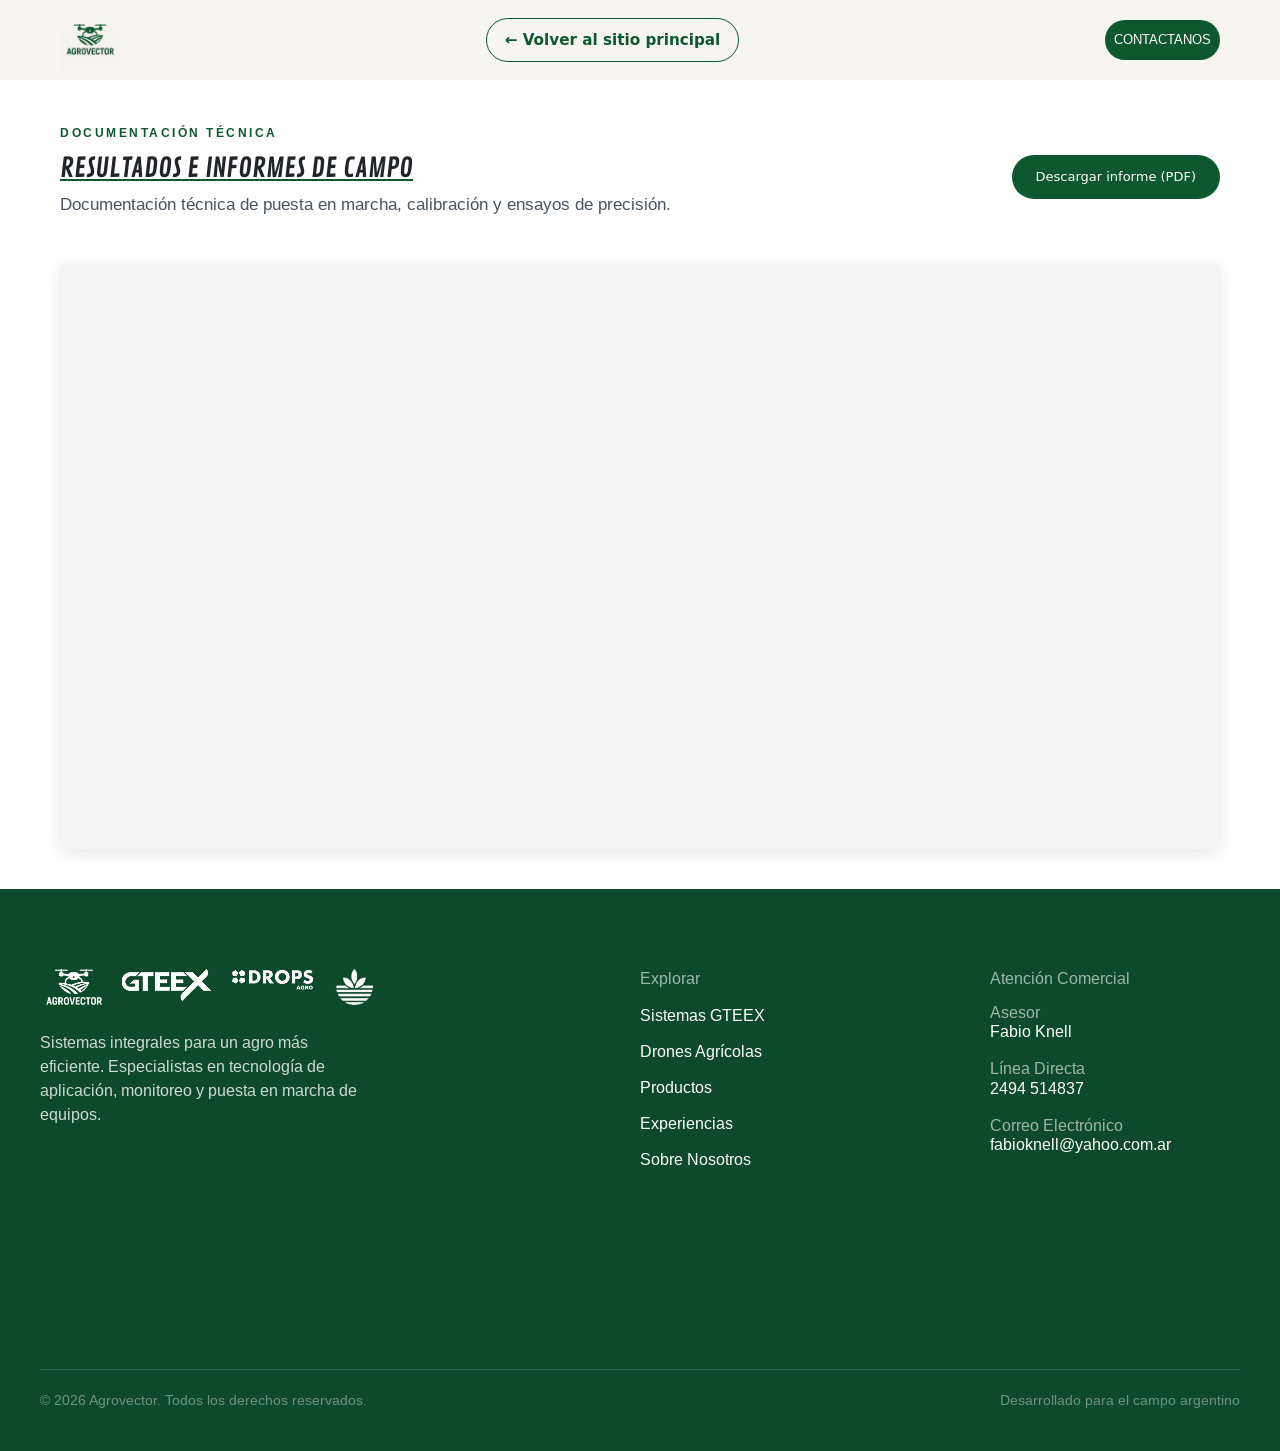
==== resultados.html @ 129414b0 "Merge 5f66e838b5ef76cb9bb018751426a8f4db480239 into 7385cf6d8efdf1a372f7c5e051eca3c968277231" ====
<!DOCTYPE html>
<html lang="es">
<head>
    <meta charset="UTF-8">
    <meta name="viewport" content="width=device-width, initial-scale=1.0">
    <title>Agrovector | Resultados e informes de campo</title>
    <meta name="description" content="Resultados e informes de campo de Agrovector: documentación técnica de puesta en marcha, calibración y ensayos de precisión. Tandil y la región.">
    <meta property="og:title" content="Agrovector | Resultados e informes de campo">
    <meta property="og:description" content="Documentación técnica de puesta en marcha, calibración y ensayos de precisión.">
    <meta property="og:type" content="website">
    <meta property="og:url" content="https://agrovector.com.ar/resultados.html">
    <meta property="og:image" content="https://agrovector.com.ar/assets/img/og-logo.webp">
    <meta property="og:locale" content="es_AR">
    <meta name="theme-color" content="#0E5831">
    <link rel="icon" type="image/x-icon" href="assets/img/favicon.ico">
    <link rel="apple-touch-icon" href="assets/img/apple-touch-icon.png">

    <script>
    (function () {
        var link = document.querySelector('link[rel="icon"]');
        if (!link) return;
        var blanco = '[data-uri]';
        var mq = window.matchMedia ? window.matchMedia('(prefers-color-scheme: dark)') : null;
        function setFavicon() {
            link.href = mq && mq.matches ? blanco : 'assets/img/favicon.ico';
        }
        setFavicon();
        if (mq) {
            if (mq.addEventListener) mq.addEventListener('change', setFavicon);
            else if (mq.addListener) mq.addListener(setFavicon);
        }
    })();
    </script>
    <script type="application/ld+json">
    {
      "@context": "https://schema.org",
      "@type": "LocalBusiness",
      "name": "Agrovector",
      "description": "Sistemas integrales para un agro más eficiente: tecnología de aplicación, monitoreo, capacitaciones y puesta en marcha de equipos.",
      "telephone": "+54 2494 514837",
      "email": "fabioknell@yahoo.com.ar",
      "areaServed": "Tandil y la región",
      "url": "https://agrovector.com.ar/",
      "image": "https://agrovector.com.ar/assets/img/og-logo.webp",
      "sameAs": ["https://www.instagram.com/agrovector.fk"]
    }
    </script>
    <link href="https://fonts.googleapis.com/css2?family=Arimo:wght@400;600;700&family=Contrail+One&display=swap" rel="stylesheet">
    <link href="https://cdn.jsdelivr.net/npm/bootstrap@5.3.8/dist/css/bootstrap.min.css" rel="stylesheet" integrity="sha384-sRIl4kxILFvY47J16cr9ZwB07vP4J8+LH7qKQnuqkuIAvNWLzeN8tE5YBujZqJLB" crossorigin="anonymous">

    <link rel="stylesheet" href="assets/css/style.css">
</head>
<body>
    <div class="main-container">
        <!-- Header -->
        <header>
            <nav class="navbar">
                <a href="index.html" class="logo">
                    <img class="logo" src="assets/img/logo-agrovector.webp" alt="Logo Agrovector">
                </a>
                
                <a href="index.html" class="btn-volver">
                    ← Volver al sitio principal
                </a>
                <a href="index.html#contacto" class="desktop-contact-btn resultados-contact">CONTACTANOS</a>
            </nav>
        </header>

        <!-- Contenido Principal de Resultados -->
        <main class="resultados-container">
            <div class="resultados-header">
                <div>
                    <span class="eyebrow">Documentación técnica</span>
                    <h1 class="underline">RESULTADOS E INFORMES DE CAMPO</h1>
                    <p>Documentación técnica de puesta en marcha, calibración y ensayos de precisión.</p>
                </div>

              
                <a href="assets/pdf/validacion-resultados.pdf" target="_blank" download class="btn-descargar">
                    <span>Descargar informe (PDF)</span>
                </a>
            </div>

            <!-- Visor del PDF -->
            <div class="pdf-viewer-container">
                <object data="assets/pdf/validacion-resultados.pdf#view=FitH" type="application/pdf">
                    <iframe src="assets/pdf/validacion-resultados.pdf">
                        <p>Tu navegador no soporta la visualización de PDF directa. 
                        <a href="assets/pdf/validacion-resultados.pdf" target="_blank">Hacé clic aquí para descargar o ver el PDF.</a></p>
                    </iframe>
                </object>
            </div>
        </main>

       <footer class="footer-profesional">
    <div class="footer-grid">
        
      
      <div class="footer-brand">
            
            <div class="brand-logos">
  
                <img src="assets/img/logo-agrovector-blanco.webp" alt="Agrovector" class="logo-principal">
                <a href="https://gteex.com.ar" target="_blank" rel="noopener noreferrer" aria-label="Sitio web de GTEEX">
                    <img src="assets/img/logo-gteex.webp" loading="lazy" alt="GTEEX" class="logo-gteex">
                </a>
                <a href="https://www.drops-agro.com/" target="_blank" rel="noopener noreferrer" aria-label="Sitio web de Drops Agro">
                    <img src="assets/img/logo-drops.webp" loading="lazy" alt="Drops Agro" class="logo-drops">
                </a>
                <a href="https://tecnosulfargentina.com/" target="_blank" rel="noopener noreferrer" aria-label="Sitio web de Tecnosulf">
                    <img src="assets/img/logo-tecnosulf.webp" loading="lazy" alt="Logo Hoja" class="logo-hoja">
                </a>
            </div>

            <p>Sistemas integrales para un agro más eficiente. Especialistas en tecnología de aplicación, monitoreo y puesta en marcha de equipos.</p>
        </div>


        <!-- Bloque : Navegación -->
        <div class="footer-col">
            <h4>Explorar</h4>
            <ul>
                <li><a href="index.html#gteex">Sistemas GTEEX</a></li>
                <li><a href="index.html#dropsagro">Drones Agrícolas</a></li>
                <li><a href="index.html#all-products">Productos</a></li>
                <li><a href="index.html#capacitaciones">Experiencias</a></li>
                <li><a href="index.html#sobre-nosotros">Sobre Nosotros</a></li>
            </ul>
        </div>

        <!-- Bloque : Contacto -->
        <div class="footer-col">
            <h4>Atención Comercial</h4>
            
            <div class="contacto-info">
                <div class="contacto-item">
                    <span class="label">Asesor</span>
                    <span class="valor">Fabio Knell</span>
                </div>
                <div class="contacto-item">
                    <span class="label">Línea Directa</span>
                    <span class="valor">2494 514837</span>
                </div>
                <div class="contacto-item">
                    <span class="label">Correo Electrónico</span>
                    <a href="mailto:fabioknell@yahoo.com.ar" class="contacto-link">fabioknell@yahoo.com.ar</a>
                </div>
            </div>
        </div>

    </div>

    
    <div class="footer-bottom">
        <span>© 2026 Agrovector. Todos los derechos reservados.</span>
        <span>Desarrollado para el campo argentino</span>
    </div>
    </div>
</body>
</html>
---- assets/css/style.css ----
* {
    box-sizing: border-box;
}
body{
    text-align: left;
    margin: 0%;
}
html{
    scroll-behavior: smooth;
    scroll-padding-top: 80px;
}
header {
    position: sticky;
    top: 0;                 
    z-index: 1000;           
    background-color: #F6F5F1; 
    transition: all 0.3s ease-in-out;
}
.hidden-header{
    transform: translateY(-100%);
}
.logo{
    width: 53px;
}
.navbar {
    position: relative;
    display: flex;
    justify-content: space-between; 
    align-items: center;
    padding: 0px 20px 0px 20px;
}

.nav-links {
    height: auto;
    display: none; 
}
.nav-links.activo {
    display: flex;
    flex-direction: column;
    background-color: #F6F5F1;
    position: absolute;
    top: 0;
    left: 0;
    width: min(300px, 85%);
    height: 100vh;
    min-height: 100vh;
    padding: 24px 24px 90px;
    box-shadow: 0 18px 40px rgba(7, 32, 18, 0.25);
    overflow-y: auto;
    z-index: 1000;
}
.nav-links.activo > .logo {
    width: 62px;
    margin: 8px auto 26px;
    display: block;
}
.menu-cerrar {
    position: absolute;
    top: 18px;
    right: 18px;
    background: none;
    border: none;
    font-size: 26px;
    line-height: 1;
    color: #14302a;
    cursor: pointer;
    padding: 6px;
    transition: color 0.2s ease, transform 0.2s ease;
    z-index: 1;
}
.menu-cerrar:hover {
    color: #0E5831;
    transform: rotate(90deg);
}
.nav-links.activo > li {
    padding: 10px 0;
    list-style: none;
}
.nav-links.activo > .item-submenu {
    padding: 10px 0 4px;
}
.nav-links.activo .link-toggle,
.nav-links.activo > li > a {
    font-size: 19px;
    padding: 4px 0;
}
.nav-links.activo .mobile-contact-btn {
    position: absolute;
    bottom: 26px;
    left: 24px;
    right: 24px;
    width: auto;
    margin: 0;
}

.nav-links.activo li a {
    text-decoration: none;
    font-family: 'Arimo', sans-serif;
    font-size: 18px;
    font-weight: 50;
    color: #14302a;
    transition: color 0.2s ease;
}
.nav-links.activo li a:hover {
    color: #0E5831;
}
.submenu {
    display: none;
    flex-direction: column;
  
    padding: 6px 0 2px 14px;
    margin-top: 4px;
    background-color: transparent;
    border-left: 2px solid rgba(14, 88, 49, 0.25);
    width: 100%;
}
.submenu li {
    padding: 9px 0;
    list-style: none;
}
.submenu li a {
    font-size: 16px;
    color: #313418;
}

.item-submenu.abierto .submenu {
    display: flex;
}

.mobile-contact-btn{
    display: flex;
    align-items: center;
    justify-content: center;
    background-color: #0E5831;
    color: white;
    font-family: 'Arimo', sans-serif;
    font-size: 12px;
    padding: 10px 16px;
    border: none;
    border-radius: 30px; 
    cursor: pointer;
    text-decoration: none;
    transition: transform 0.2s ease, box-shadow 0.2s ease;
}
.mobile-contact-btn:hover{
    transform: translateY(-2px);
    box-shadow: 0px 6px 10px rgba(14, 88, 49, 0.5);
}

.desktop-contact-btn {
    display: none;
}

.menu-desplegable {
    background: none;
    border: none;
    font-size: 26px;
    color: #14302a;
    cursor: pointer;
    width: 44px;
    height: 44px;
    display: flex;
    align-items: center;
    justify-content: center;
    border-radius: 10px;
    transition: background-color 0.2s ease, transform 0.2s ease;
}
.menu-desplegable:hover {
    background-color: rgba(14, 88, 49, 0.055);
}
.menu-desplegable:active {
    transform: scale(0.94);
}

a {
    color: #313418;
}
h1, h2, h3{
    font-size: 24px;
    font-family: 'Contrail One', display;
}
p{
    font-size: 16px;
    font-family: 'Arimo', display;
    color: #4a5560;
}
.main-info-container{
    width: 100%;
    margin: 0%;
}
.main-text-container {
    background-color: #F6F5F1;
    width: 100%;
    padding: 24px 16px 10px 16px; 
    box-sizing: border-box;
}
.main-text-container h1{
    margin-bottom: 12px;
    text-align: center;
    white-space: inherit;
}
.main-text-container p{
    margin-bottom: 5px;
}
.main-img-container {
    position: relative; 
    width: 100%;
}
button a{
    text-decoration: none;
    color: white;
    font-family: 'Arimo', sans-serif;
}

.btn-conoce-mas {
    display: block;
    background-color: #0E5831;
    width: 110px; 
    height: 34px;
    border: none;
    border-radius: 30px; 
    font-size: 13px;
    position: absolute;
    top: 15px;    
    right: 15px; 
    z-index: 10;
    white-space: nowrap;
    transition: transform 0.2s ease, box-shadow 0.2s ease;
}
.btn-conoce-mas:hover{
    transform: translateY(-2px);
    box-shadow: 0px 6px 10px rgba(14, 88, 49, 0.5);
}
.main-img-container img {
    width: 100%;       
    height: 369px;     
    object-fit: cover;
    display: block;    
}

/*CAPACITACIONES*/
.capacitaciones-container{
    margin: 0%;
    padding-top: 50px;
    background-color: #F6F5F1;
    padding-bottom: 50px;
}
.capacitaciones-text-container {
    width: 87%;
    margin: 0 auto;
    padding-bottom: 15px; 
}
.capacitaciones-text-container {
    text-align: center;
}
.underline{
    text-decoration: underline;
    text-decoration-color: #0E5831;
}
/*carrousel fotos capacitaciones*/
.carrousel-img-container {
    width: 95%;          
    margin: 0 auto;      
    padding-bottom: 30px; 
}

.swiper-slide {
  display: grid;
  grid-template-columns: 1fr 1fr 1fr;
  grid-template-rows: 1fr 1fr;
  gap: 6px;
  height: 173px; 
}
.swiper-slide img {
  width: 100%;
  height: 100%;
  object-fit: cover;
}
.swiper-slide .big-img1 {
  grid-column: 1;
  grid-row: 1 / 3; 
}
.swiper-slide .small-img1 {
  grid-column: 2;
  grid-row: 1;    
}
.swiper-slide .small-img2 {
  grid-column: 2;
  grid-row: 2;    
}
.swiper-slide .big-img2 {
  grid-column: 3;
  grid-row: 1 / 3; 
}
.swiper-slide .big-img1, 
.swiper-slide .big-img2{
    height: 173px;
}
.swiper-slide .small-img1,
.swiper-slide .small-img2{
    height: 80px;
}
.swiper-pagination-bullet {
    width: 15px;
    height: 3px;
    border-radius: 0px;
    background-color: #0E5831;
    opacity: 0.4;
    margin: 0 6px ;
    transition: all 0.3s ease;  
}
.swiper-pagination-bullet-active {
    width: 30px;
    background-color: #0E5831;
    opacity: 1;
}

/*PRODUCTOS*/
.products-container{
    padding-top: 50px;
    background-color: #F6F5F1;
    padding-bottom: 50px;
}
.products-main-info {
    background-color: #FFFFFF;
    width: 90%;
    margin: 0 auto; 
    height: auto;
    padding: 20px; 
}
.products-main-text {
    width: 90%;
    margin: 0 auto;
    padding-bottom: 20px; 
    text-align: center;
}
.products-main-text h1,
.products-main-text h2{
    text-align: center;
}
.products-main-text p {
    max-width: 640px;
    margin: 0 auto;
    line-height: 1.6;
    font-size: 16px;
    
}

.brand-text {
    width: 85%;
    margin: 0 auto;
    text-align: center;
    margin-bottom: 23px; 
}

.brand-text h1,
.brand-text h2,
.brand-text h3 {
    text-align: center;
    margin: 0 0 10px 0;
    font-size: 24px;
}
.brand-text p {
   font-size: 16px;
}

/* =========================================
   CARRUSEL DE PRODUCTOS (.productos-grid)
   ========================================= */

/* Como Swiper se encarga de ponerlos en fila, no usamos display: grid; */
.productos-grid {
    width: 100%;
    margin-bottom: 15px;
    padding-bottom: 25px;
    padding-top: 10px;
}

.productos-grid .swiper-wrapper {
    align-items: flex-start;
}
.productos-grid .swiper-slide {
    height: auto;
}
.producto-item {
    display: flex;
    flex-direction: column;
    background: #FFFFFF;
    border: 1px solid #E2E7E1;
    overflow: hidden;
    box-shadow: 0 6px 18px rgba(14, 88, 49, 0.08);
    transition: transform 0.3s ease, box-shadow 0.3s ease;
}
.producto-link {
    display: flex;
    flex-direction: column;
    text-decoration: none;
    color: inherit;
    height: 100%;
}
.producto-item img {
    order: -1;
    width: 100%;
    aspect-ratio: 1 / 1;
    object-fit: contain;
    background: #FFFFFF;
    box-shadow: none;
    border-radius: 0;
    transition: transform 0.45s ease;
}
.product-name {
    padding: 14px 16px 16px;
    font-size: 15px;
    font-weight: 700;
    font-family: 'Arimo', sans-serif;
    letter-spacing: 0.2px;
    text-align: left;
    margin-bottom: 0;
    display: block;
    color: #14302a;
    transition: color 0.25s ease;
}
.producto-item:hover .product-name {
    color: #0E5831;
}
.product-name::before {
    content: '';
    display: block;
    width: 22px;
    height: 3px;
    border-radius: 3px;
    background: #0E5831;
    margin-bottom: 10px;
}
@media (hover: hover) {
    .producto-item:hover {
        transform: translateY(-4px);
        box-shadow: 0 16px 30px rgba(14, 88, 49, 0.16);
    }
    .producto-item:hover img {
        transform: scale(1.05);
    }
}



/* ========================================= */
/* SECCIÓN 3 (MOBILE FIRST)          */
/* ========================================= */

.interactive-container {
    margin-top: 50px;
    width: 100%;
    display: grid;
    grid-template-columns: 1fr; 
    gap: 20px;
    padding: 40px 20px; 
    background-color: #0E5831;
    border-top: 1px solid #E2EAE4;
    border-bottom: 1px solid #E2EAE4;
    box-shadow: 0 0 0 100vmax #0E5831;
    clip-path: inset(0 -100vmax);
}
.image-showcase {
    position: relative;
    height: 300px; 
    width: 100%; 
    margin: 0 auto; 
    overflow: hidden;
    
    box-shadow: 0px 20px 30px 0px rgba(0, 0, 0, 0.25);
}
.showcase-img {
    position: absolute;
    inset: 0;
    width: 100%;
    height: 100%;
    object-fit: cover;
    opacity: 0;
    transition: opacity 0.4s ease-in-out, transform 0.8s ease-out;
    transform: scale(1.05);
}
.showcase-img.active {
    opacity: 1;
    transform: scale(1);
}
.content-list { 
    display: flex; 
    flex-direction: column; 
    gap: 10px; 
}
.list-item {
    display: flex;
    gap: 18px;
    align-items: flex-start;
    padding: 16px 8px;
    border-bottom: 1px solid rgba(255, 255, 255, 0.15);
    cursor: pointer;
    transition: all 0.3s ease;
    -webkit-tap-highlight-color: transparent; 
}
.list-item .num {
    font-family: 'Contrail One', display;
    font-size: 34px;
    color: rgba(255, 255, 255, 0.35);
    line-height: 1;
    min-width: 46px;
    transition: color 0.3s ease;
}
.list-item h3 { 
    margin: 0 0 5px 0; 
    color: #ffffff; 
    transition: color 0.3s; 
    font-family: 'Contrail One', display;
    font-weight: 400; 
    font-size: 22px; 
}
.list-item p { 
    margin: 0; 
    color: rgba(255, 255, 255, 0.85); 
    line-height: 1.5; 
    max-height: 0; 
    overflow: hidden; 
    opacity: 0; 
    transition: all 0.3s ease; 
    font-family: 'Arimo', sans-serif;
    font-weight: 400; 
    font-size: 16px; 
}
.list-item:hover, .list-item.active {
    border-bottom-color: #9BD8B0;
}
.list-item:hover .num, .list-item.active .num {
    color: #9BD8B0;
}
.list-item:hover h3, .list-item.active h3 { 
    color: #9BD8B0; 
}
.list-item:hover p, .list-item.active p { 
    max-height: 120px; 
    opacity: 1; 
    margin-top: 10px; 
    color: rgba(255, 255, 255, 0.9); 
}

/* ========================================= */
/* SECCIÓN SERVICIOS (MOBILE FIRST)          */
/* ========================================= */
.servicios-wrapper {
    width: 100%;
    margin: 0;
    padding: 40px 15px; 
    display: flex;
    flex-direction: column;
    align-items: center; 
}
.slider-container {
    width: 300px; 
    max-width: 100%;
    position: relative; 
    height: 474px;     
    margin: 0; 
}
.slider-controls {
    display: flex;
    align-items: center;
    justify-content: space-between;
    width: 300px; 
    max-width: 100%; 
    height: 82px;     
    margin: 15px 0 0 0; 
}
.card-servicio {
    position: absolute;
    inset: 0;
    width: 100%;
    height: 100%;
    background-color: #f4f4f2;
    display: flex;
    flex-direction: column;
    opacity: 0;
    visibility: hidden;
    transition: opacity 0.4s ease-in-out, visibility 0.4s ease-in-out;
    box-shadow: 0px 4px 4px rgba(0, 0, 0, 0.25);
}
.card-servicio.active-card {
    opacity: 1;
    visibility: visible;
}
.card-img-wrapper {
    width: 100%;
    height: 200px; 
    overflow: hidden;
    flex-shrink: 0; 
}
.card-img-wrapper img {
    width: 100%;
    height: 100%;
    object-fit: cover;
}
.card-body {
    padding: 24px 25px 6px 25px;
    display: flex;
    flex-direction: column;
    align-items: center; 
    text-align: center;
}
.card-body h3 {
    font-family: 'Contrail One', display;
    font-size: 24px;
    font-weight: 400;
    color: #111827;
    margin: 0 0 10px 0;
    line-height: 1.1;
}
.card-body p {
    font-family: 'Arimo', sans-serif;
    font-size: 16px;
    color: #4a5560;
    line-height: 1.55;
    margin: 0;
}

.mas-info {
    display: inline-block;
    margin-top: 8px;
    color: #0d4a2b;
    font-weight: 600;
    font-size: 13px;
    text-decoration: none;
    border-bottom: 1.5px solid rgba(13, 74, 43, 0.35);
    transition: border-color 0.2s ease, color 0.2s ease;
    white-space: nowrap;
}
.mas-info::after {
    content: ' →';
    display: inline-block;
    transition: transform 0.2s ease;
}
.mas-info:hover {
    color: #0e5831;
    border-bottom-color: #0e5831;
}
.mas-info:hover::after {
    transform: translateX(3px);
}

.mas-info--placeholder {
    visibility: hidden;
    pointer-events: none;
}
.slider-btn {
    width: 59px;      
    height: 38px;     
    border-radius: 20px; 
    display: flex;
    justify-content: center;
    align-items: center;
    cursor: pointer;
    transition: all 0.2s ease;
}
.btn-prev {
    background-color: #ffffff;
    border: 2px solid #0d4a2b;
    color: #0d4a2b;
}
.btn-next {
    background-color: #0d4a2b;
    border: 2px solid #0d4a2b;
    color: #ffffff;
}
.btn-prev:active, .btn-next:active {
    transform: scale(0.95);
}
.slider-pagination {
    display: flex;
    gap: 6px;
    align-items: center;
}
.dot {
    width: 19px; 
    height: 2px; 
    background-color: rgba(13, 74, 43, 0.3); 
    transition: background-color 0.3s ease, height 0.3s ease;
}
.dot.active {
    background-color: #0d4a2b; 
    height: 3px; 
}

/* ========================================= */
/* SECCIÓN CONTACTO (MOBILE FIRST)           */
/* ========================================= */
.contacto-wrapper {
    width: 100%;
    display: flex;
    justify-content: center;
    padding: 60px 15px; 
    background-image: url('../img/hero-fondo-campo.webp');
    background-size: cover; 
    background-position: center;
    background-repeat: no-repeat;
    background-attachment: fixed; 
}
.card-contacto {
    width: 100%;
    max-width: 334px; 
    min-height: 309px;
    background-color: #ffffff;
    border: none;
    border-top: 1px solid #0E5831; 
    box-shadow: 0px 4px 15px rgba(0, 0, 0, 0.1); 
    padding: 25px 20px;
    display: flex;
    flex-direction: column;
    justify-content: space-between; 
}
.contacto-header {
    text-align: center;
    margin-bottom: 20px;
}
.contacto-header h2 {
    font-family: 'Contrail One', display;
    font-size: 24px;
    color: #000000;
    margin: 0;
}
.contacto-header h3 {
    font-family: 'Contrail One', display;
    font-size: 22px; 
    color: #0E5831; 
    margin: 5px 0 0 0;
    font-weight: 400;
}
.contacto-body {
    display: flex;
    flex-direction: column;
    gap: 15px; 
    margin-bottom: 25px;
}
.contacto-row {
    display: flex;
    justify-content: space-between;
    align-items: center;
    border-bottom: 1px solid #E5E7EB; 
    padding-bottom: 8px;
    border-radius: 6px;
}
.contacto-row:last-child {
    border-bottom: none;
    padding-bottom: 0;
}
.contacto-label {
    font-family: 'Arimo', sans-serif;
    font-size: 14px;
    color: rgba(0, 0, 0, 0.7); 
}
.contacto-valor {
    font-family: 'Arimo', sans-serif;
    font-size: 14px;
    color: #111111; 
}
.btn-whatsapp {
    display: flex;
    justify-content: center;
    align-items: center;
    background-color: #0E5831;
    color: #ffffff;
    font-family: 'Arimo', sans-serif;
    font-size: 11px; 
    text-decoration: none;
    padding: 10px 25px;
    border-radius: 25px;
    margin: 0 auto; 
    width: fit-content;
    transition: transform 0.2s ease, box-shadow 0.2s ease;
}
.btn-whatsapp:hover {
    transform: translateY(-2px);
    box-shadow: 0px 6px 10px rgba(14, 88, 49, 0.5);
}
.btn-whatsapp:active {
    transform: translateY(0);
}

.contacto-header h2 {
    position: relative;
    padding-bottom: 10px;
}
.contacto-header h2::after {
    content: "";
    display: block;
    width: 44px;
    height: 3px;
    margin: 8px auto 0;
    background-color: #0E5831;
    border-radius: 2px;
}
.contacto-row {
    gap: 12px;
}
.contacto-icono {
    display: inline-flex;
    align-items: center;
    justify-content: center;
    flex-shrink: 0;
    width: 30px;
    height: 30px;
    border-radius: 50%;
    background-color: rgba(14, 88, 49, 0.08);
    color: #0E5831;
}
.contacto-label {
    margin-right: auto;
}
.btn-whatsapp {
    gap: 8px;
}
.btn-whatsapp:focus-visible {
    outline: 3px solid rgba(14, 88, 49, 0.35);
    outline-offset: 2px;
}

.contacto-anim .card-contacto {
    opacity: 0;
    transform: translateY(26px);
    transition: opacity 0.6s ease, transform 0.6s ease;
}
.contacto-anim .card-contacto.visible {
    opacity: 1;
    transform: none;
}
.contacto-anim .contacto-row {
    opacity: 0;
    transform: translateY(12px);
    transition: opacity 0.45s ease, transform 0.45s ease;
}
.contacto-anim .card-contacto.visible .contacto-row {
    opacity: 1;
    transform: none;
}
.contacto-anim .card-contacto.visible .contacto-row:nth-child(2) { transition-delay: 0.08s; }
.contacto-anim .card-contacto.visible .contacto-row:nth-child(3) { transition-delay: 0.16s; }
.contacto-anim .card-contacto.visible .contacto-row:nth-child(4) { transition-delay: 0.24s; }

/* ====================== */
/* ESTILOS DEL FOOTER     */
/* ====================== */
.footer-profesional {
    background-color: #0d4a2b;
    color: #ffffff;
    font-family: 'Arimo', sans-serif;
    padding: 60px 20px 30px; 
    width: 100%;
}
.footer-grid {
    display: flex;
    flex-direction: column;
    gap: 40px; 
    width: 100%;
    margin: 0 auto;
}
.footer-brand {
    display: flex;
    flex-direction: column;
}
.logo-text {
    font-family: 'Contrail One', display;
    font-size: 32px;
    margin: 0 0 10px 0;
    font-style: italic;
    font-weight: 400;
}
.brand-logos {
    display: flex;
    flex-direction: row;
    align-items: flex-start;
    flex-wrap: wrap;
    gap: 20px;
    margin-bottom: 25px;
}
.logo-principal {
    width: auto;
    height: 30px;
    object-fit: contain;
    object-position: left;
}
.brand-logos a {
    display: inline-flex;
    align-items: center;
    text-decoration: none;
}
.brand-logos a img {
    transition: opacity 0.2s ease, transform 0.2s ease;
}
.brand-logos a:hover img {
    opacity: 0.85;
    transform: scale(1.06);
}
.brand-logo-sinlink {
    cursor: default;
}
.brand-logo-sinlink:hover img {
    opacity: 1;
    transform: none;
}
.logo-gteex {
    width: 75px;
    height: 26px;
    object-fit: contain;
    object-position: left;
}
.logo-drops {
    width: 75px;
    height: 20px; 
    object-fit: contain;
    object-position: left;
}
.logo-hoja {
    width: auto;
    height: 30px;
    object-fit: contain;
    object-position: left;
}
.logo-spraytec {
    width: 75px;
    height: 26px;
    object-fit: contain;
    object-position: left;
}
.logo-agroadvance {
    width: auto;
    height: 26px;
    object-fit: contain;
    object-position: left;
}
.footer-brand p {
    color: rgba(255, 255, 255, 0.8);
    font-size: 16px; 
    line-height: 1.5;
    margin: 0;
    max-width: 290px; 
}
.footer-col ul {
    list-style: none;
    padding: 0;
    margin: 0;
    display: flex;
    flex-direction: column;
    gap: 12px;
}
.contacto-info {
    display: flex;
    flex-direction: column;
    gap: 18px; 
}
.contacto-item {
    display: flex;
    flex-direction: column;
    gap: 0; 
}
.footer-col h4,
.contacto-item span.label {
    font-family: 'Arimo', sans-serif;
    font-size: 16px;
    color: rgba(255, 255, 255, 0.6); 
    font-weight: 400;
    margin: 0 0 15px 0;
    line-height: 1.2;
}
.contacto-item span.label {
    margin: 0;
}
.footer-col a,
.contacto-item span.valor, 
.contacto-item a.contacto-link {
    font-family: 'Arimo', sans-serif;
    font-size: 16px;
    color: #ffffff;
    text-decoration: none;
    transition: color 0.2s;
    line-height: 1.2;
}
.footer-col a:hover,
.contacto-item a.contacto-link:hover {
    color: rgba(255, 255, 255, 0.7);
    transition: color 0.3s ease, transform 0.3s ease;
}
.footer-bottom {
    margin: 40px auto 0;
    display: flex;
    flex-direction: column;
    text-align: center;
    gap: 10px;
    font-size: 14px;
    color: rgba(255, 255, 255, 0.4);
    width: 100%;
    max-width: 1040px; 
    border-top: 1px solid rgba(255, 255, 255, 0.15);
    padding-top: 20px;
}


/* ====================== */
/*   ESTILOS RESULTADOS   */
/* ====================== */
.resultados-container {
     max-width: 1200px;
     margin: 40px auto;
     padding: 0 20px;
}
        .resultados-header {
            display: flex;
            justify-content: space-between;
            align-items: center;
            flex-wrap: wrap;
            gap: 20px;
            margin-bottom: 30px;
        }
        .btn-volver {
            display: inline-flex;
            align-items: center;
            gap: 8px;
            color: #0E5831;
            text-decoration: none;
            font-weight: 600;
            font-size: 0.95rem;
            padding: 10px 18px;
            border: 1.5px solid #0E5831;
            border-radius: 30px;
            transition: all 0.2s ease;
        }
        .btn-volver:hover {
            background-color: #0E5831;
            color: #ffffff;
        }
        .btn-descargar {
            padding: 12px 24px;
            text-decoration: none;
            display: inline-flex;
            align-items: center;
            color: #ffffff;
            background-color: #0E5831;
            border: none;
            border-radius: 30px; 
            font-size: 13px;
            top: 15px;    
            right: 15px;
            transition: all 0.3s ease;
        }
        .btn-descargar:hover {
            background-color: #218838;
            color: #ffffff;
        }
   
        .pdf-viewer-container {
            width: 100%;
            height: 80vh;
            min-height: 600px;
            background-color: #f4f4f4;
            border-radius: 8px;
            box-shadow: 0 4px 15px rgba(0, 0, 0, 0.1);
            overflow: hidden;
        }
        .pdf-viewer-container object,
        .pdf-viewer-container iframe {
            width: 100%;
            height: 100%;
            border: none;
        }

/* ========================================= */
/* TABLETS (Desde 768px en adelante)         */
/* ========================================= */
@media (min-width: 768px) {
    .interactive-container {
        max-width: 700px; 
        margin: 0 auto; 
    }
    .image-showcase {
        height: 400px; 
    }
    .list-item h3 { 
        font-size: 26px; 
        margin: 0; 
    }
    .list-item.active h3 {
        margin-bottom: 10px; 
    }
    .list-item p {
        font-size: 16px;
    }
    .pdf-viewer-container {
        height: 65vh;
        min-height: 400px;
    }
}

/* ========================================= */
/* ESCRITORIO / PC (Desde 1024px en adelante)*/
/* ========================================= */
@media (min-width: 1024px) {
    .logo{
        width: 60px;
    }
    .menu-desplegable {
        display: none;
    }
  
    .navbar {
        padding: 0 60px;
        height: 80px;
        display: flex;
        justify-content: space-between;
        align-items: center;
    }
    
    .nav-links {
        display: flex;
        gap: 30px;
        list-style: none;
        margin-left: 40px;
        margin-right: auto;
        padding: 0;
        margin: 0 auto 0 40px;
        height: 100%;
        align-items: center;
    }
    .nav-links .logo,
    .mobile-contact-btn,
    .menu-cerrar{
        display: none;
    }

    .nav-links li a {
        text-decoration: none;
        font-family: 'Arimo', sans-serif;
        color: #313418;
        transition: color 0.25s ease;
    }
    .nav-links li a:hover {
        color: #0E5831;
    }
    
    .item-submenu {
        position: relative; 
        height: 100%;
        display: flex;
        align-items: center;
    }

    .submenu {
        position: absolute; 
        display: none;
        flex-direction: column; 
        top: 100%; 
        left: 50%;
        transform: translateX(-30%);
        list-style: none;
        min-width: 200px;
        padding: 10px 0;
        margin-top: 0;
        background-color: #ffffff;
        border-left: 2px solid rgba(14, 88, 49, 0.25);
        box-shadow: 0 12px 28px rgba(7, 32, 18, 0.16);
    }
 
    .item-submenu:hover .submenu {
        display: flex;
    }

    .submenu li:hover {
         transform: scale(1.05); 
         transition: transform 0.3s ease;
    }
    .submenu li {
        padding: 10px 20px;
        text-align: left;
    }
    .submenu li a:hover {
        color: #0E5831; 
    
    }
  
    .desktop-contact-btn {
        display: flex;
        align-items: center;
        justify-content: center;
        background-color: #0E5831;
        width: 115px; 
        height: 40px;
        border: none;
        border-radius: 30px; 
        cursor: pointer;
        text-decoration: none;
        color: white;
        font-family: 'Arimo', sans-serif;
        font-size: 13px;
        transition: transform 0.2s ease, box-shadow 0.2s ease;
    }
    .desktop-contact-btn:hover{
        transform: translateY(-2px);
        box-shadow: 0px 6px 10px rgba(14, 88, 49, 0.5);
        cursor: pointer;
    }
    h1, h2{
        font-size: 27px;
    }
    p{
        font-size: 17px;
    }
    button{
        font-size: 13px;
    }
    .main-text-container {
        padding: 25px 20%; 
    }
    .main-text-container h1{
        text-align: center;
    }
    .btn-conoce-mas {
        display: none;
    }
    .main-img-container {
        position: relative;
        width: 100%;
    }
    .main-img-container img {
        height: 590px;
    }
    .swiper-slide{
        height: 426px;
    }
    .swiper-slide .big-img1, 
    .swiper-slide .big-img2{
        height: 426px;
    }
    .swiper-slide .small-img1,
    .swiper-slide .small-img2{
        height: 203px;
    }
    .brand-text {
        width: 50%; 
    }
    .product-name{
        font-size: 15px;
    }
    .productos-grid{
        margin-bottom: 65px;
    }

    /* seccion 3 */
  .interactive-container { 
      margin: 100px auto 0 auto;
      max-width: 1120px;
      grid-template-columns: 1.20fr 1fr; 
      gap: 56px; 
      align-items: center; 
      padding: 60px 40px; 
  }
  .image-showcase { 
      height: 600px; 
      width: 100%;
      max-width: 640px;
      margin: 0; 
  }
  .content-list {
      height: 560px; 
      justify-content: center;
      gap: 22px;
  }
    .list-item {
        padding: 10px 8px;
        align-items: center;
    }
    .list-item.active {
        padding: 14px 8px;
    }
    /* seccion 3 cards */

    .servicios-wrapper {
        width: 100%;
        max-width: none; 
       padding: 80px 40px;
        align-items: center; 
    }
    .slider-container {
        width: 100%;
        max-width: 1060px; 
        margin: 0 auto;
        height: auto; 
    }
    .slider-track {
        display: flex;
        justify-content: space-between; 
        width: 100%;
        height: auto;
    }
    .card-servicio,
    .card-servicio.active-card {
        position: relative; 
        inset: auto;
        width: 300px;
        height: 474px;
        opacity: 1; 
        visibility: visible;
        transform: none; 
        transition: none; 
        box-shadow: 0px 4px 4px rgba(0, 0, 0, 0.25);
        transition: transform 0.3s ease, box-shadow 0.3s ease;
        cursor: pointer;
    }
    .card-servicio:hover {
        transform: translateY(-12px); 
        box-shadow: 0px 15px 35px rgba(0, 0, 0, 0.15); 
    }
    .card-img-wrapper img {
        transition: transform 0.4s ease;
    }
    .card-servicio:hover .card-img-wrapper img {
        transform: scale(1.06); 
    }
    .card-body h3 {
        font-size: 28px; 
    }
    .card-body p {
        font-size: 16px; 
        line-height: 1.45; 
    }
    .slider-controls {
        display: none; 
    }

    /*seccion contacto*/
    .contacto-wrapper {
        width: 100%;
        height: 800px; 
        margin: 0 auto; 
        padding: 0; 
        align-items: center; 
    }
    .card-contacto {
        max-width: 600px; 
        min-height: 450px;
        padding: 45px 50px;
        border-top: 3px solid #0E5831; 
    }
    .contacto-header h2 {
        font-size: 30px;
    }
    .contacto-header h3 {
        font-size: 30px;
    }
    .contacto-row {
        border-bottom: 2px solid #E5E7EB; 
        padding-bottom: 12px; 
    }
    .contacto-label, 
    .contacto-valor {
        font-size: 18px; 
    }
    .contacto-body {
        gap: 22px; 
        margin-bottom: 35px;
    }
    .btn-whatsapp {
        width: 349px; 
        height: 62px;
        padding: 0; 
        font-size: 22px; 
        border-radius: 31px; 
    }

    /*footer*/
    .footer-profesional {
        padding: 80px 40px 40px;
    }
    .footer-grid {
        max-width: 1280px; 
        min-height: 340px; 
        display: grid;
        grid-template-columns: 2fr 1fr 1fr; 
        gap: 100px; 
        align-content: start; 
        margin: 0 auto; 
    }
    .footer-brand p {
        max-width: 320px; 
    }
    .footer-bottom {
        flex-direction: row;
        justify-content: space-between;
        text-align: left;
        margin-top: 60px;
        max-width: 1280px; 
        margin-left: auto;
        margin-right: auto;
    }
    .logo-principal {
        height: 36px;
    }
    .logo-gteex {
        width: 89px;
        height: 32px;
    }
    .logo-drops {
        width: 84px;
        height: 22px;
    }
    .logo-hoja {
        width: auto;
        height: 36px;
    }
}


/* =========================================
   ANIMACIONES DEL MENÚ MÓVIL (solo <1024px)
   ========================================= */


.nav-links.activo {
    animation: menuDesplegar 0.32s ease-out;
    transform-origin: top center;
}
@keyframes menuAparecer {
    from { opacity: 0; transform: translateY(-12px); }
    to   { opacity: 1; transform: translateY(0); }
}


.nav-links.activo li {
    animation: itemAparecer 0.12s ease-out backwards;
}
.nav-links.activo li:nth-child(2) { animation-delay: 0.03s; }
.nav-links.activo li:nth-child(3) { animation-delay: 0.06s; }
.nav-links.activo li:nth-child(4) { animation-delay: 0.09s; }
@keyframes itemAparecer {
    from { opacity: 0; transform: translateX(-10px); }
    to   { opacity: 1; transform: translateX(0); }
}


@keyframes submenuAbierto {
    from { opacity: 0; transform: translateY(-6px); }
    to   { opacity: 1; transform: translateY(0); }
}


.chevron {
    display: inline-block;
    transition: transform 0.25s ease;
}

.item-submenu.abierto .chevron {
    transform: rotate(180deg);
}

@media (hover: hover) {
    .item-submenu:hover .chevron {
        transform: rotate(180deg);
    }
}

/* ── SECCIÓN DE ESTADÍSTICAS ── */
.stats-section {
    background: linear-gradient(135deg, #0E5831 0%, #0a3f23 100%);
    color: #fff;
    display: grid;
    grid-template-columns: repeat(4, 1fr);
    gap: 24px;
    padding: 46px 7%;
    text-align: center;
}
.stat-item {
    display: flex;
    flex-direction: column;
    gap: 6px;
}
.stat-numero {
    font-family: 'Contrail One', display;
    font-size: 40px;
    line-height: 1;
    color: #ffffff;
}
.stat-label {
    font-family: 'Arimo', sans-serif;
    font-size: 13px;
    letter-spacing: 0.4px;
    color: rgba(255, 255, 255, 0.85);
}
@media (max-width: 640px) {
    .stats-section {
        padding: 36px 5%;
        gap: 22px;
    }
    .stat-numero {
        font-size: 32px;
    }
}

/* ── BOTÓN VOLVER ARRIBA ── */
.volver-arriba {
    position: fixed;
    right: 26px;
    bottom: 62px;
    width: 46px;
    height: 46px;
    border-radius: 999px;
    background: #0E5831;
    color: #fff;
    border: none;
    cursor: pointer;
    display: flex;
    align-items: center;
    justify-content: center;
    box-shadow: 0 6px 18px rgba(14, 88, 49, 0.35);
    z-index: 999;
    opacity: 0;
    visibility: hidden;
    transform: translateY(10px);
    transition: opacity 0.3s ease, transform 0.3s ease, visibility 0.3s, background-color 0.2s ease;
}
.volver-arriba.visible {
    opacity: 1;
    visibility: visible;
    transform: translateY(0);
}
.volver-arriba:hover {
    background: #0a3f23;
}


.preloader {
    position: fixed;
    inset: 0;
    z-index: 2000;
    background: linear-gradient(135deg, #0a3f23 0%, #0E5831 100%);
    display: flex;
    flex-direction: column;
    align-items: center;
    justify-content: center;
    gap: 30px;
    transition: opacity 0.6s ease, visibility 0.6s ease;
}
.preloader-logo img {
    height: 58px;
    width: auto;
    opacity: 0;
    animation: preloaderLogo 1s ease forwards;
}
@keyframes preloaderLogo {
    0%   { opacity: 0; transform: scale(0.82) translateY(10px); }
    60%  { opacity: 1; }
    100% { opacity: 1; transform: scale(1) translateY(0); }
}
.preloader-barra {
    width: 170px;
    height: 3px;
    background: rgba(255, 255, 255, 0.18);
    border-radius: 3px;
    overflow: hidden;
}
.preloader-barra span {
    display: block;
    height: 100%;
    width: 0;
    background: #ffffff;
    border-radius: 3px;
    animation: preloaderBarra 1.15s ease forwards;
}
@keyframes preloaderBarra {
    0%   { width: 0; }
    100% { width: 100%; }
}
.preloader.oculto {
    opacity: 0;
    visibility: hidden;
    pointer-events: none;
}
@media (prefers-reduced-motion: reduce) {
    .nav-links.activo,
    .nav-links.activo li {
        animation: none;
    }
    .preloader {
        display: none;
    }
    .contacto-anim .card-contacto,
    .contacto-anim .contacto-row {
        opacity: 1 !important;
        transform: none !important;
        transition: none !important;
    }
}


.showcase-caption {
    position: absolute;
    left: 18px;
    bottom: 14px;
    z-index: 2;
    color: #ffffff;
    font-family: 'Contrail One', display;
    font-size: 19px;
    letter-spacing: 0.5px;
    text-shadow: 0 2px 8px rgba(0, 0, 0, 0.45);
    opacity: 0;
    transform: translateY(8px);
    transition: opacity 0.3s ease, transform 0.3s ease;
}
.showcase-caption.visible {
    opacity: 1;
    transform: translateY(0);
}



::-webkit-scrollbar {
    width: 10px;
}
::-webkit-scrollbar-track {
    background: #f4f4f2;
}
::-webkit-scrollbar-thumb {
    background: #2ea46f;
    border-radius: 999px;
    border: 2px solid #f4f4f2;
}
::-webkit-scrollbar-thumb:hover {
    background: #0E5831;
}

.barra-progreso {
    position: fixed;
    top: 0;
    left: 0;
    height: 3px;
    width: 0%;
    background: linear-gradient(90deg, #0E5831, #2ea46f, #14b8a6);
    z-index: 9999;
    border-radius: 0 3px 3px 0;
    display: none;
}

@media (max-width: 1023px) {
    .item-submenu.abierto .submenu {
        margin: 0 0 6px 0;
        padding: 0;
        width: auto;
        animation: submenuAbierto 0.12s ease-out;
    }
    .item-submenu.abierto .submenu li {
        padding: 8px 0 8px 24px;
    }
    .item-submenu.abierto .submenu li a {
        display: block;
        font-size: 15px;
    }
    .item-submenu.abierto .link-toggle {
        color: #0E5831;
        font-weight: 600;
    }
    .stats-section {
        grid-template-columns: repeat(2, 1fr);
        gap: 28px;
    }
    .barra-progreso {
        display: block;
    }
}

@keyframes menuDesplegar {
    from { opacity: 0; transform: translateX(-24px); }
    to   { opacity: 1; transform: translateX(0); }
}
.nav-links.activo li {
    animation: menuItem 0.3s ease-out both;
}
.nav-links.activo li:nth-child(1) { animation-delay: 0.03s; }
.nav-links.activo li:nth-child(2) { animation-delay: 0.06s; }
.nav-links.activo li:nth-child(3) { animation-delay: 0.09s; }
.nav-links.activo li:nth-child(4) { animation-delay: 0.12s; }
.nav-links.activo li:nth-child(5) { animation-delay: 0.15s; }
@keyframes menuItem {
    from { opacity: 0; transform: translateY(-8px); }
    to   { opacity: 1; transform: translateY(0); }
}

.reveal {
    opacity: 0;
    transform: translateY(26px);
    transition: opacity 0.65s ease, transform 0.65s ease;
}
.reveal.visible {
    opacity: 1;
    transform: translateY(0);
}
@media (prefers-reduced-motion: reduce) {
    .reveal {
        opacity: 1;
        transform: none;
        transition: none;
    }
}
.card-body h3 {
    margin-bottom: 4px;
}
.card-body h3::after {
    content: '';
    display: block;
    width: 38px;
    height: 3px;
    border-radius: 2px;
    background: #0E5831;
    margin: 12px auto 0;
}
.interactiva-header {
    text-align: center;
    max-width: 780px;
    margin: 60px auto 34px;
    padding: 0 20px;
}
.eyebrow {
    display: inline-block;
    font-family: 'Arimo', sans-serif;
    font-size: 12px;
    font-weight: 700;
    letter-spacing: 2.5px;
    text-transform: uppercase;
    color: #0E5831;
    margin-bottom: 10px;
}
.interactiva-header .eyebrow {
    font-family: 'Arimo', sans-serif;
    font-size: 12px;
    font-weight: 700;
    letter-spacing: 2.5px;
    text-transform: uppercase;
    color: #0E5831;
}
.interactiva-header h2 {
    font-size: 30px;
}
.interactiva-header p {
    color: #4a5560;
    margin-top: 10px;
    line-height: 1.6;
}
.barra-progreso {
    display: block;
}

.hero-video-container {
    position: relative;
    min-height: 88vh;
    display: flex;
    align-items: center;
    justify-content: center;
    overflow: hidden;
}
.video-showcase {
    position: absolute;
    inset: 0;
    z-index: 0;
}
.video-showcase video {
    width: 100%;
    height: 100%;
    object-fit: cover;
    display: block;
}
.video-showcase-overlay {
    position: absolute;
    inset: 0;
    z-index: 1;
    background: linear-gradient(180deg, rgba(7, 32, 18, 0.72) 0%, rgba(7, 32, 18, 0.42) 55%, rgba(7, 32, 18, 0.78) 100%);
}
.hero-text-container {
    position: relative;
    z-index: 2;
    background: transparent;
    max-width: 900px;
    margin: 0 auto;
    text-align: center;
    padding: 80px 20px 60px;
    color: #ffffff;
}
.hero-text-container h1 {
    color: #ffffff;
    font-size: clamp(26px, 5.2vw, 52px);
    line-height: 1.12;
    text-shadow: 0 3px 18px rgba(0, 0, 0, 0.45);
    margin-bottom: 16px;
}
.hero-text-container p {
    color: rgba(255, 255, 255, 0.92);
    font-size: clamp(16px, 2vw, 18px);
    max-width: 640px;
    margin: 0 auto;
    line-height: 1.65;
    text-shadow: 0 2px 10px rgba(0, 0, 0, 0.4);
}
.hero-video-container .hero-badge {
    display: inline-block;
    font-family: 'Arimo', sans-serif;
    font-size: 12px;
    font-weight: 700;
    letter-spacing: 1.5px;
    text-transform: uppercase;
    background: rgba(255, 255, 255, 0.14);
    color: #ffffff;
    border: 1px solid rgba(255, 255, 255, 0.35);
    border-radius: 999px;
    padding: 6px 16px;
    margin-bottom: 18px;
}
.hero-video-container .hero-badge,
.hero-video-container .hero-titulo,
.hero-video-container .hero-parrafo {
    opacity: 0;
    transform: translateY(26px);
}
.cargado .hero-video-container .hero-badge {
    animation: heroAparecer 0.7s ease-out 0.1s both;
}
.cargado .hero-video-container .hero-titulo {
    animation: heroAparecer 0.7s ease-out 0.24s both;
}
.cargado .hero-video-container .hero-parrafo {
    animation: heroAparecer 0.7s ease-out 0.38s both;
}
@keyframes heroAparecer {
    from { opacity: 0; transform: translateY(26px); }
    to { opacity: 1; transform: translateY(0); }
}
.video-showcase video {
    animation: heroZoom 22s ease-in-out infinite alternate;
}
@keyframes heroZoom {
    from { transform: scale(1); }
    to { transform: scale(1.09); }
}
@media (prefers-reduced-motion: reduce) {
    .video-showcase video {
        animation: none;
    }
    .hero-video-container .hero-badge,
    .hero-video-container .hero-titulo,
    .hero-video-container .hero-parrafo {
        opacity: 1;
        transform: none;
    }
}
@media (max-width: 768px) {
    .hero-video-container {
        min-height: 92vh;
    }
    .hero-text-container {
        padding: 70px 20px 50px;
    }
}
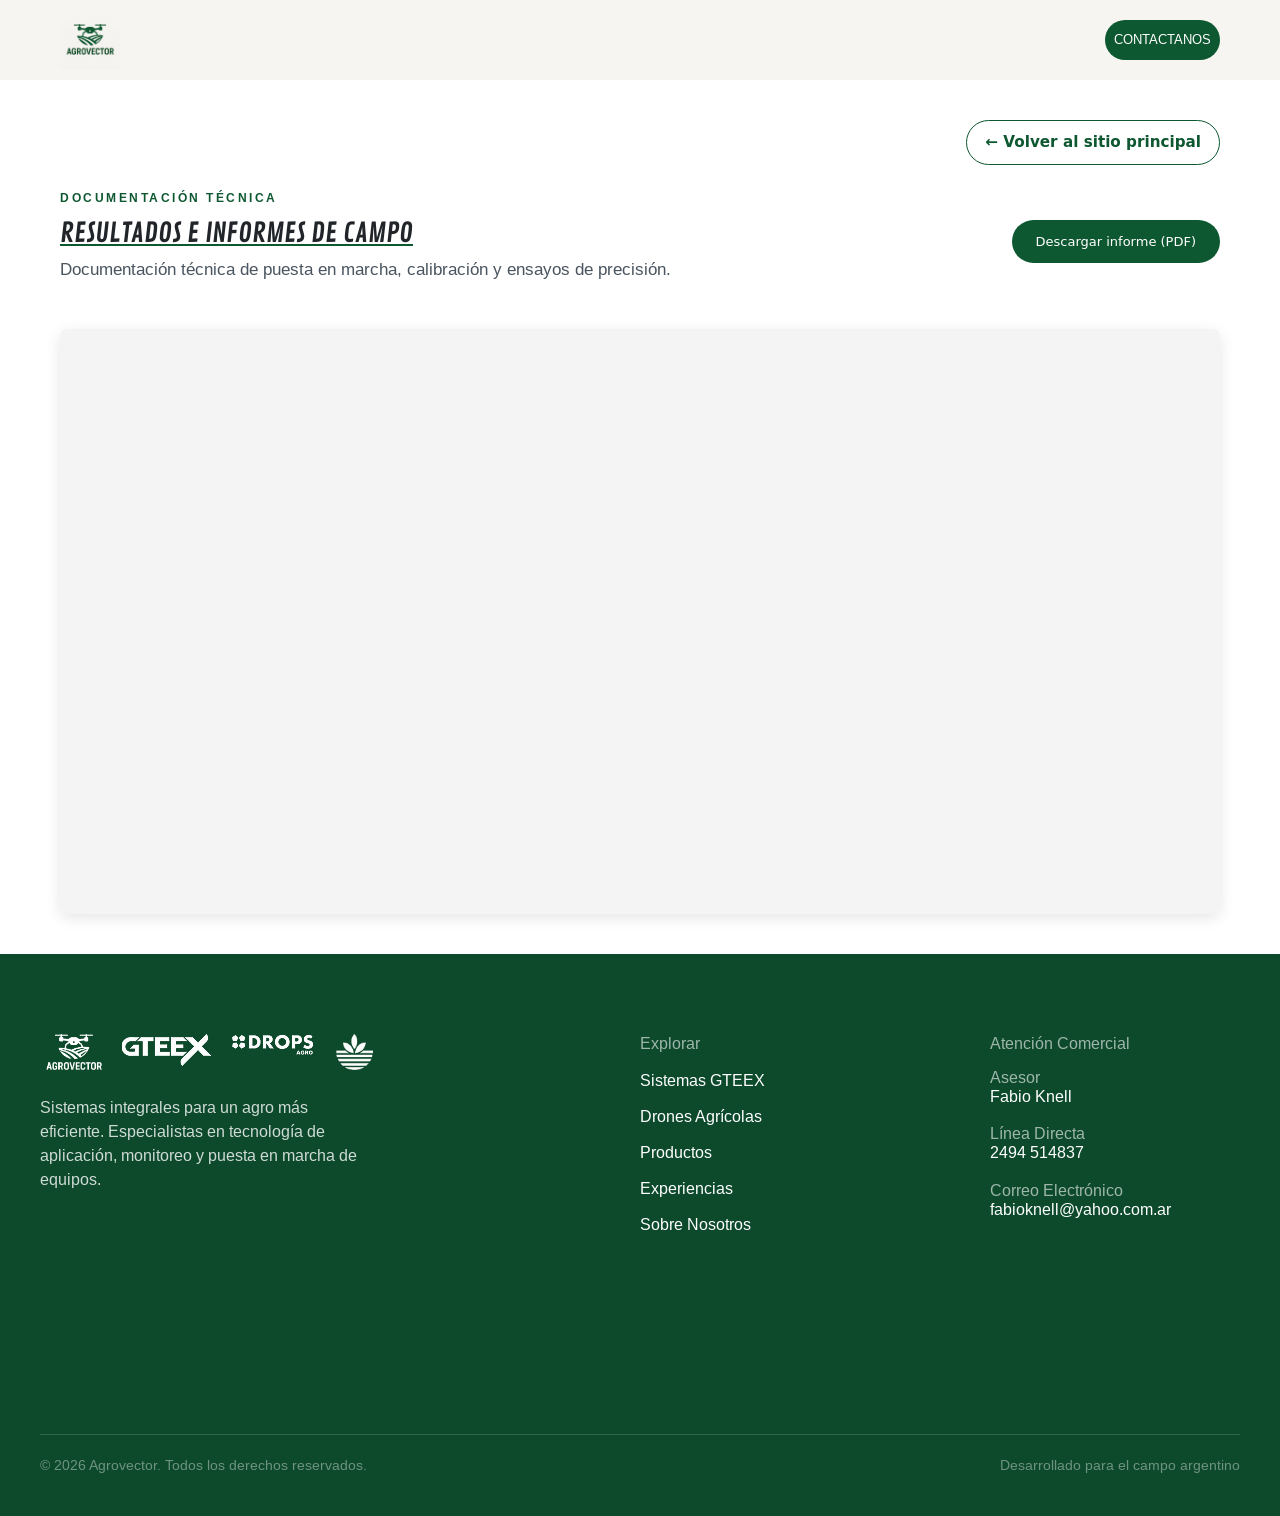
==== commit 35bfc46d: "cambios js" ====
--- a/resultados.html
+++ b/resultados.html
@@ -59,15 +59,19 @@
                     <img class="logo" src="assets/img/logo-agrovector.webp" alt="Logo Agrovector">
                 </a>
                 
+                <a href="index.html#contacto" class="desktop-contact-btn resultados-contact">CONTACTANOS</a>
+            </nav>
+        </header>
+        
+        <!-- Contenido Principal de Resultados -->
+        <main class="resultados-container">
+            <!-- Botón Volver alineado a la derecha -->
+            <div class="top-nav-bar">
                 <a href="index.html" class="btn-volver">
                     ← Volver al sitio principal
                 </a>
-                <a href="index.html#contacto" class="desktop-contact-btn resultados-contact">CONTACTANOS</a>
-            </nav>
-        </header>
+            </div>
 
-        <!-- Contenido Principal de Resultados -->
-        <main class="resultados-container">
             <div class="resultados-header">
                 <div>
                     <span class="eyebrow">Documentación técnica</span>
@@ -75,20 +79,17 @@
                     <p>Documentación técnica de puesta en marcha, calibración y ensayos de precisión.</p>
                 </div>
 
-              
                 <a href="assets/pdf/validacion-resultados.pdf" target="_blank" download class="btn-descargar">
                     <span>Descargar informe (PDF)</span>
                 </a>
             </div>
 
-            <!-- Visor del PDF -->
+            <!-- Visor del PDF corregido -->
             <div class="pdf-viewer-container">
-                <object data="assets/pdf/validacion-resultados.pdf#view=FitH" type="application/pdf">
-                    <iframe src="assets/pdf/validacion-resultados.pdf">
-                        <p>Tu navegador no soporta la visualización de PDF directa. 
-                        <a href="assets/pdf/validacion-resultados.pdf" target="_blank">Hacé clic aquí para descargar o ver el PDF.</a></p>
-                    </iframe>
-                </object>
+                <iframe src="assets/pdf/validacion-resultados.pdf" type="application/pdf">
+                    <p>Tu navegador no soporta la visualización de PDF. 
+                    <a href="assets/pdf/validacion-resultados.pdf" target="_blank">Hacé clic aquí para descargar el PDF.</a></p>
+                </iframe>
             </div>
         </main>
 
--- a/assets/css/style.css
+++ b/assets/css/style.css
@@ -199,6 +199,27 @@
     text-align: center;
     white-space: inherit;
 }
+
+/* Cursor parpadeante para el efecto de tipeo */
+.hero-titulo::after {
+    content: '|';
+    opacity: 1;
+    animation: titilar-cursor 0.8s infinite;
+    display: inline-block;
+    margin-left: 4px;
+    font-weight: 300;
+}
+
+/* Cuando termina de escribir, podemos ocultar o dejar el cursor */
+.hero-titulo.terminado::after {
+    display: none; /* Cambiá 'none' a 'inline-block' si querés que quede parpadeando siempre */
+}
+
+@keyframes titilar-cursor {
+    0%, 100% { opacity: 1; }
+    50% { opacity: 0; }
+}
+
 .main-text-container p{
     margin-bottom: 5px;
 }
@@ -1009,6 +1030,32 @@
      margin: 40px auto;
      padding: 0 20px;
 }
+.top-nav-bar {
+    display: flex;
+    justify-content: flex-end;
+    margin-bottom: 20px;
+}
+
+.btn-volver {
+    display: inline-flex;
+    align-items: center;
+    gap: 8px;
+    color: #0E5831;
+    text-decoration: none;
+    font-weight: 600;
+    font-size: 0.95rem;
+    padding: 10px 18px;
+    border: 1.5px solid #0E5831;
+    border-radius: 30px;
+    transition: all 0.2s ease;
+}
+
+.btn-volver:hover {
+    background-color: #0E5831;
+    color: #ffffff;
+}
+
+
         .resultados-header {
             display: flex;
             justify-content: space-between;
@@ -1016,23 +1063,6 @@
             flex-wrap: wrap;
             gap: 20px;
             margin-bottom: 30px;
-        }
-        .btn-volver {
-            display: inline-flex;
-            align-items: center;
-            gap: 8px;
-            color: #0E5831;
-            text-decoration: none;
-            font-weight: 600;
-            font-size: 0.95rem;
-            padding: 10px 18px;
-            border: 1.5px solid #0E5831;
-            border-radius: 30px;
-            transition: all 0.2s ease;
-        }
-        .btn-volver:hover {
-            background-color: #0E5831;
-            color: #ffffff;
         }
         .btn-descargar {
             padding: 12px 24px;
@@ -1053,6 +1083,7 @@
             color: #ffffff;
         }
    
+        /* Visor PDF */
         .pdf-viewer-container {
             width: 100%;
             height: 80vh;
@@ -1062,7 +1093,7 @@
             box-shadow: 0 4px 15px rgba(0, 0, 0, 0.1);
             overflow: hidden;
         }
-        .pdf-viewer-container object,
+
         .pdf-viewer-container iframe {
             width: 100%;
             height: 100%;
